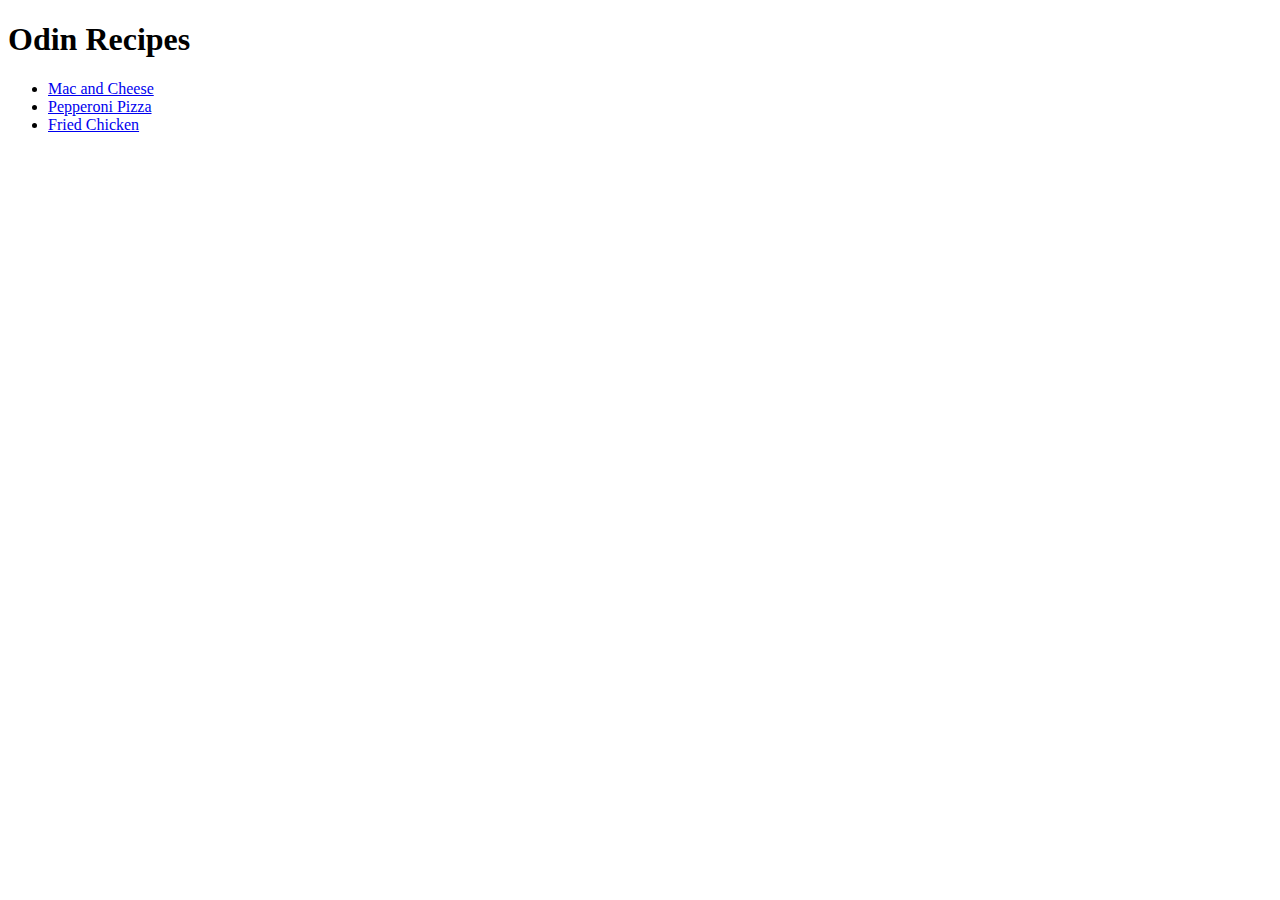
==== index.html @ 43d95ef9 "Add index.html" ====
<!DOCTYPE html>
<html lang="en">
    <head>
        <meta charset="UTF-8">
        <title>Odin Recipes</title>
    </head>

    <body>
        <h1>Odin Recipes</h1>
        <ul>
            <li><a href="recipes/mac-and-cheese/mac-and-cheese.html">Mac and Cheese</a></li>
            <li><a href="recipes/pepperoni-pizza/pepperoni-pizza.html">Pepperoni Pizza</a></li>
            <li><a href="recipes/fried-chicken/fried-chicken.html">Fried Chicken</a></li>
        </ul>
    </body>
</html>
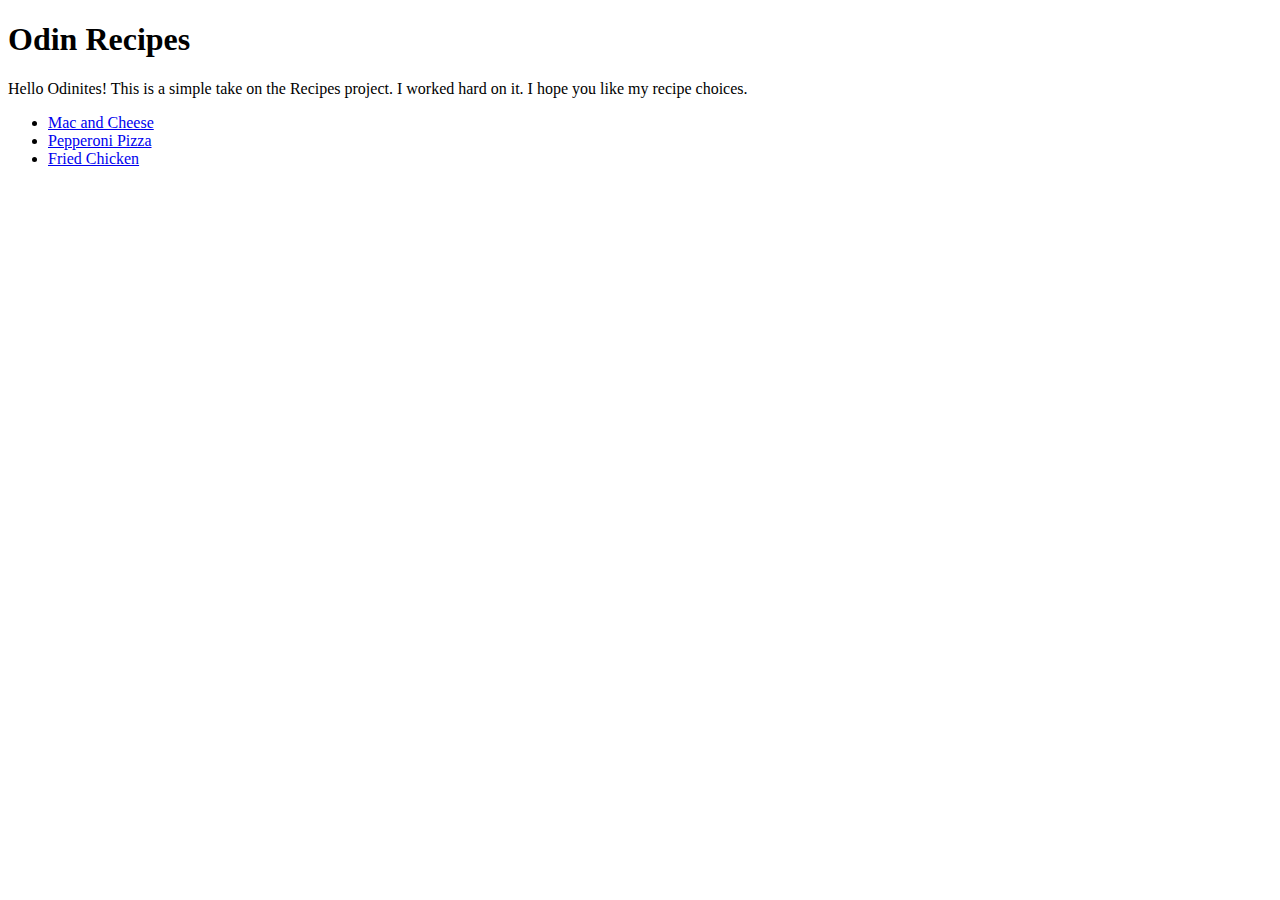
==== commit a139ca76: "Update index.html to have a small introductory paragraph" ====
--- a/index.html
+++ b/index.html
@@ -7,6 +7,7 @@
 
     <body>
         <h1>Odin Recipes</h1>
+        <p>Hello Odinites! This is a simple take on the Recipes project. I worked hard on it. I hope you like my recipe choices.</p>
         <ul>
             <li><a href="recipes/mac-and-cheese/mac-and-cheese.html">Mac and Cheese</a></li>
             <li><a href="recipes/pepperoni-pizza/pepperoni-pizza.html">Pepperoni Pizza</a></li>
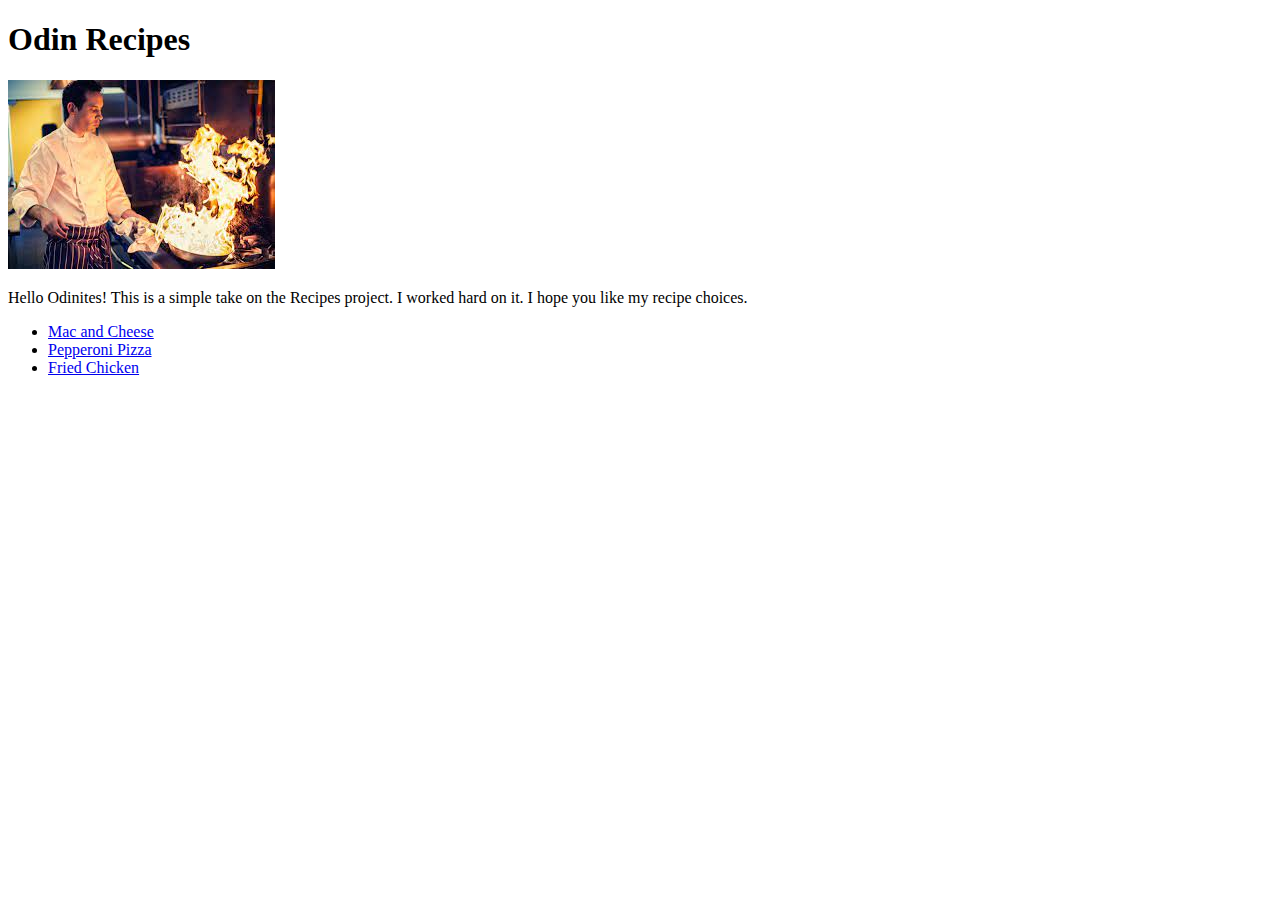
==== commit 8b27372f: "Add cooking-chef.jpeg and embed it to index.html" ====
--- a/index.html
+++ b/index.html
@@ -7,6 +7,7 @@
 
     <body>
         <h1>Odin Recipes</h1>
+        <img src="cooking-chef.jpeg" alt="Cooking Chef">
         <p>Hello Odinites! This is a simple take on the Recipes project. I worked hard on it. I hope you like my recipe choices.</p>
         <ul>
             <li><a href="recipes/mac-and-cheese/mac-and-cheese.html">Mac and Cheese</a></li>
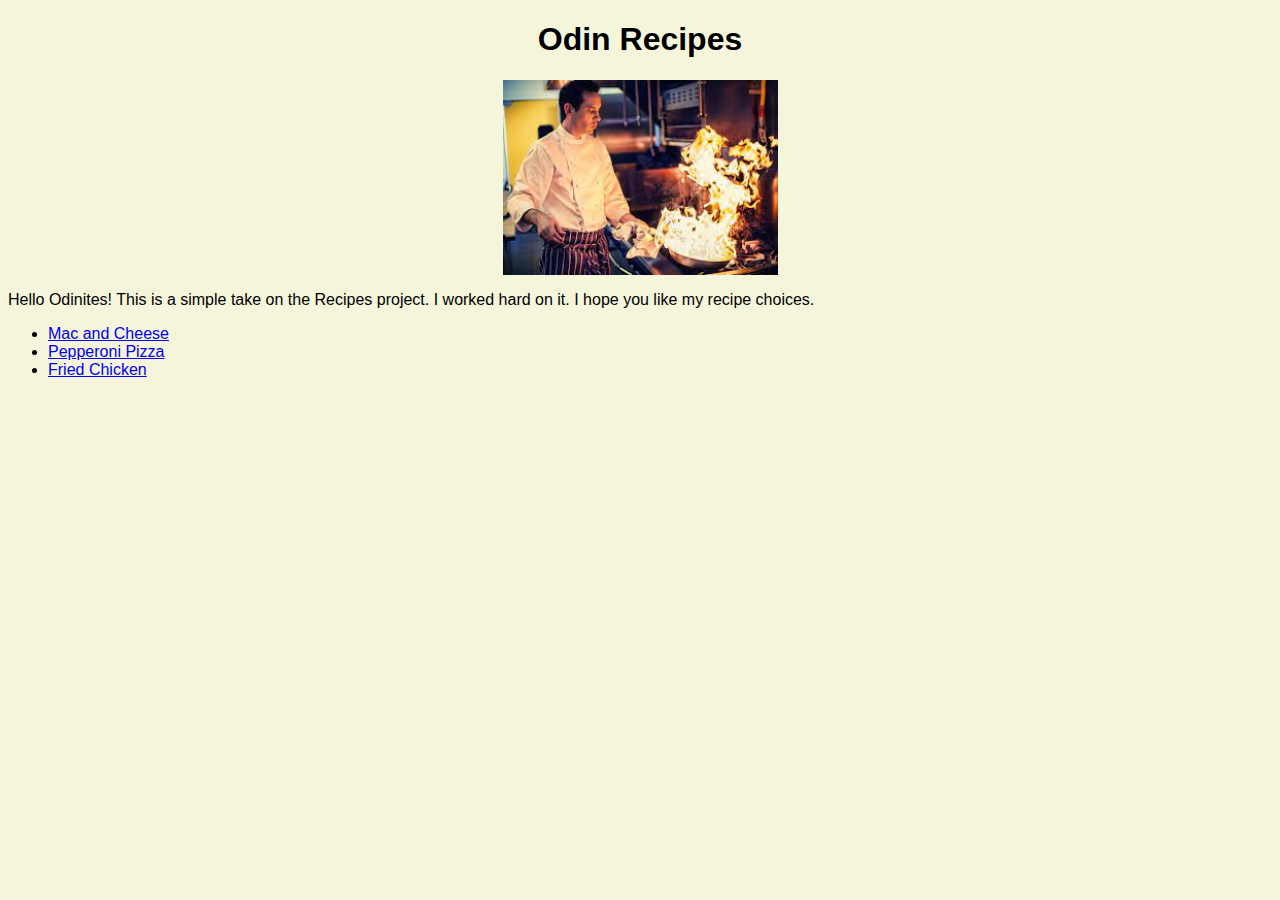
==== commit 09369b90: "Add style.css and link it to all webpages" ====
--- a/index.html
+++ b/index.html
@@ -3,6 +3,7 @@
     <head>
         <meta charset="UTF-8">
         <title>Odin Recipes</title>
+        <link rel="stylesheet" href="style.css">
     </head>
 
     <body>
--- a/style.css
+++ b/style.css
@@ -0,0 +1,20 @@
+body {
+    font-family: sans-serif;
+    background-color: beige;
+}
+
+h1 {
+    text-align: center;
+}
+
+h2 {
+    background-color: brown;
+}
+
+img {
+    display: block;
+    margin-right: auto;
+    margin-left: auto;
+    width: 275px;
+    height: auto;
+}